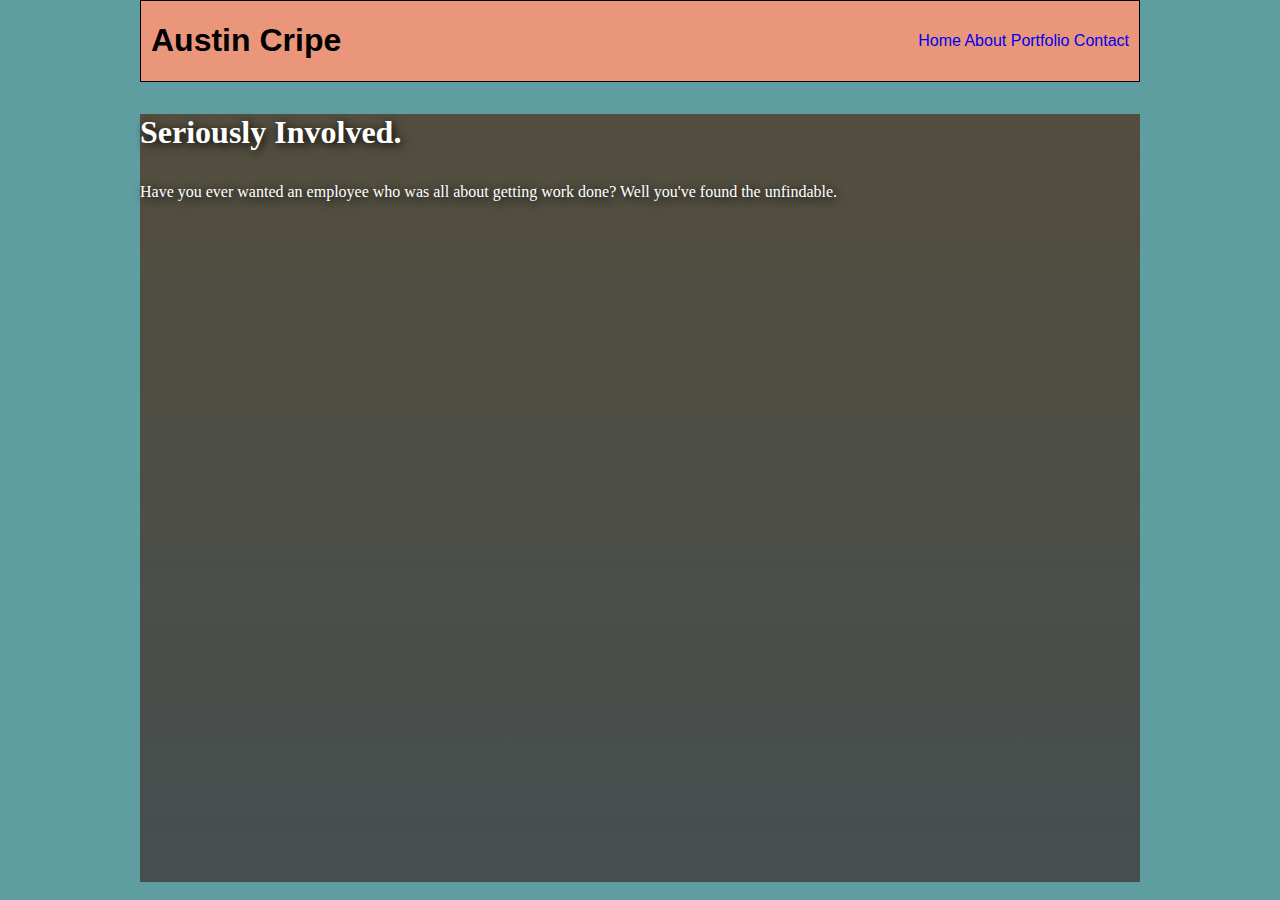
==== index.html @ 27fa6f9e "Starting homepage, basic nav set." ====
<!DOCTYPE html>
<html lang="en">
<head>
    <meta charset="UTF-8">
    <meta name="viewport" content="width=device-width, initial-scale=1.0">
    <title>Austin Website2</title>
    <link rel="stylesheet" href="style.css">
</head>
<body>
    <div id="nav-cont">
        <h1>Austin Cripe</h1>
        <div id="a-cont">
            <a href="./index.html">Home</a>
            <a href="./about.html">About</a>
            <a href="./portfolio.html">Portfolio</a>
            <a href="./contact.html">Contact</a>
        </div>
    </div>
    <div class="main-cont">
        <div id="hero-cont">
            <!-- <img src="https://pixabay.com/get/g9dba1603cb0b4d3a0660b5944af23ea9270c8470fbb5f6fae45c129417db5a2fd3b0eb5d20adfa5a7fc3fb18684822db11bfa28ad59b495ea0f5ae8448cfc6c7_1280.jpg" alt=""> -->
            <div id="hero">
                <div>
                    <h3>Seriously Involved.</h3>
                    <p>Have you ever wanted an employee who was all about getting work done? Well you've found the unfindable.</p>
                </div>
            </div>
        </div>
    </div>
</body>
<script src="main.js"></script>
</html>
---- style.css ----
*{
    box-sizing: border-box;
}
body{
    background-color: cadetblue;
    height: 100vh;
    max-width: 1000px;
    margin: 0 auto;
}
#nav-cont{
    background-color: darksalmon;
    padding: 0 10px 0 10px;
    font-family: 'Lucida Sans', 'Lucida Sans Regular', 'Lucida Grande', 'Lucida Sans Unicode', Geneva, Verdana, sans-serif;
    border: 1px solid black;
    display: flex;
    justify-content: space-between;
    align-items: center;
}
#a-cont a{
    text-decoration: none;
}
#a-cont a:selected{
    color: black;
}
#hero-cont{
    /* font-size: 1rem; */
    text-shadow: 2px 2px 10px black;
    color: white;
    margin: 0px;
    height: 60vw;
    background-image: linear-gradient(to top, rgba(46, 0, 0, 0.5), rgba(77, 43, 20, 0.7)), url("https://pixabay.com/get/g9dba1603cb0b4d3a0660b5944af23ea9270c8470fbb5f6fae45c129417db5a2fd3b0eb5d20adfa5a7fc3fb18684822db11bfa28ad59b495ea0f5ae8448cfc6c7_1280.jpg");
    background-repeat:no-repeat;
}
#hero-cont h3{
    font-size: 2rem;
}
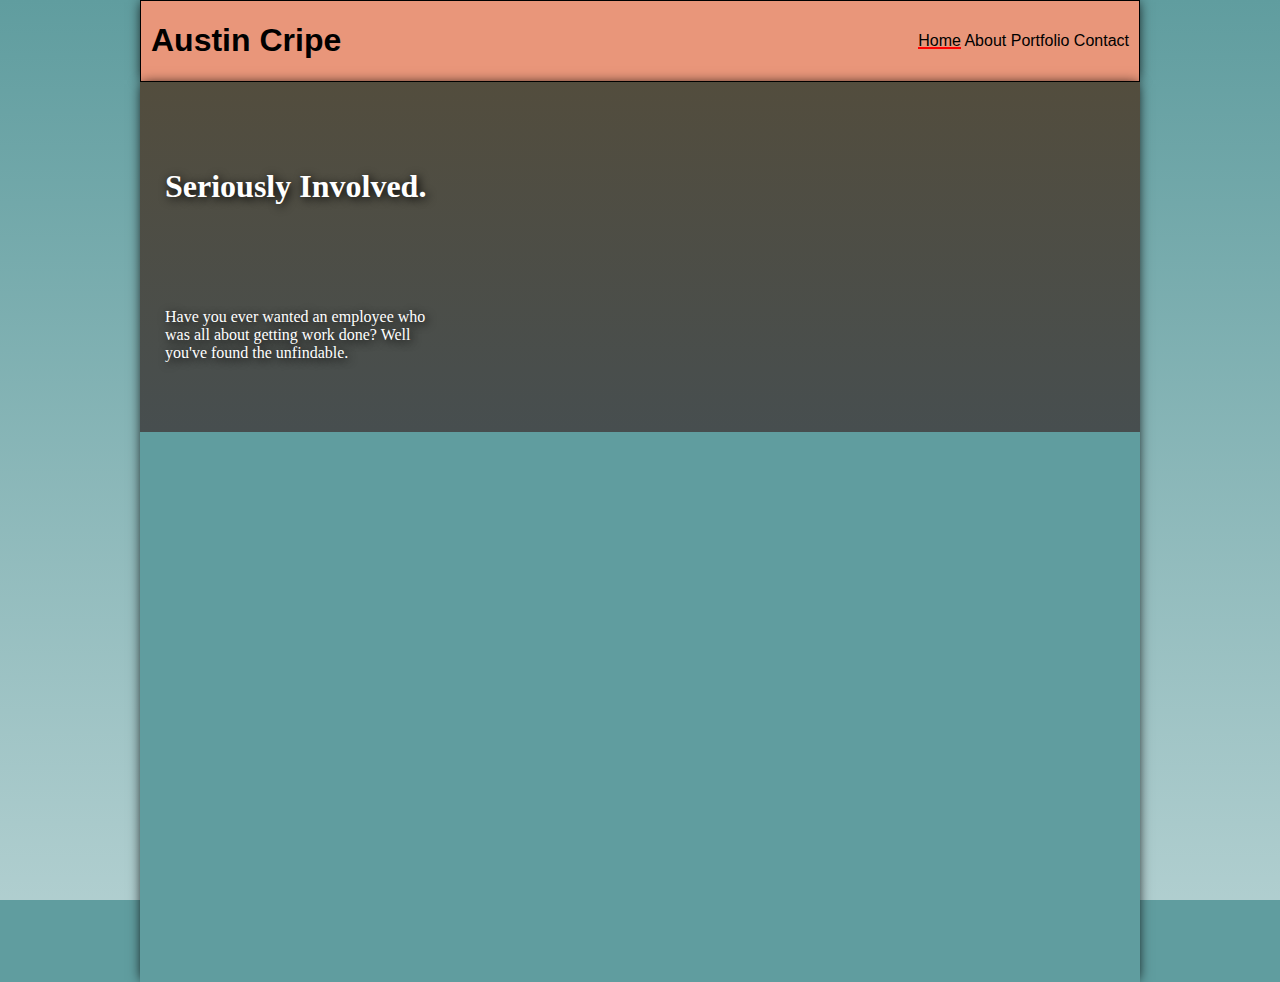
==== commit 77eafe6e: "Got muh pages set. Mobile friendy. Sort of." ====
--- a/index.html
+++ b/index.html
@@ -7,24 +7,20 @@
     <link rel="stylesheet" href="style.css">
 </head>
 <body>
-    <div id="nav-cont">
+    <div class="main-nav">
         <h1>Austin Cripe</h1>
-        <div id="a-cont">
+        <div class="desktop-nav" id="nav-links">
             <a href="./index.html">Home</a>
             <a href="./about.html">About</a>
             <a href="./portfolio.html">Portfolio</a>
             <a href="./contact.html">Contact</a>
         </div>
+        <div id="mobile-btn" onclick="openNav()"></div>
     </div>
     <div class="main-cont">
         <div id="hero-cont">
-            <!-- <img src="https://pixabay.com/get/g9dba1603cb0b4d3a0660b5944af23ea9270c8470fbb5f6fae45c129417db5a2fd3b0eb5d20adfa5a7fc3fb18684822db11bfa28ad59b495ea0f5ae8448cfc6c7_1280.jpg" alt=""> -->
-            <div id="hero">
-                <div>
-                    <h3>Seriously Involved.</h3>
-                    <p>Have you ever wanted an employee who was all about getting work done? Well you've found the unfindable.</p>
-                </div>
-            </div>
+            <h3>Seriously Involved.</h3>
+            <p>Have you ever wanted an employee who was all about getting work done? Well you've found the unfindable.</p>
         </div>
     </div>
 </body>
--- a/style.css
+++ b/style.css
@@ -1,36 +1,166 @@
 *{
     box-sizing: border-box;
 }
+html{
+    height: 100%;
+}
 body{
-    background-color: cadetblue;
-    height: 100vh;
+    background-repeat: no-repeat;
+    background: linear-gradient(to top, rgba(255,255,255, 0.5), rgba(96, 157, 159));
+    background-color: rgb(96, 157, 159);
+    height: 100%;
+    background-attachment: fixed;
     max-width: 1000px;
     margin: 0 auto;
 }
-#nav-cont{
-    background-color: darksalmon;
+.main-nav{
+    box-shadow: 0 0 12px -2px black;
+    margin: 0;
+    background-color: #e9967a;
     padding: 0 10px 0 10px;
     font-family: 'Lucida Sans', 'Lucida Sans Regular', 'Lucida Grande', 'Lucida Sans Unicode', Geneva, Verdana, sans-serif;
     border: 1px solid black;
     display: flex;
     justify-content: space-between;
     align-items: center;
+    position: static;
 }
-#a-cont a{
+.desktop-nav a{
+    color: black;
     text-decoration: none;
+    font-family: 'Lucida Sans', 'Lucida Sans Regular', 'Lucida Grande', 'Lucida Sans Unicode', Geneva, Verdana, sans-serif;
 }
-#a-cont a:selected{
+.mobile-nav{
+    left: 0px;
+    top: 0px;
+    position: absolute;
+    display: flex;
+    justify-content: center;
+    flex-direction: column;
+    align-items: center;
+    background-color: #e9967a;
+    height: 100vh;
+    width: 0;
+    overflow: hidden;
+    transition: all 1s;
+}
+.mobile-nav a{
+    /* position: relative; */
+    font-family:'Franklin Gothic Medium', 'Arial Narrow', Arial, sans-serif;
+    font-size: 2rem;
+    text-decoration: none;
     color: black;
+    padding: 15px;
+    transition: all 0.2;
+}
+.open-nav{
+    width: 100%;
+}
+#nav-links a{
+    line-height: 5px;
+    color: black;
+    position: relative;
+    text-decoration: none;
+    transition: all 0.2s;
+}
+#nav-links a:hover, .mobile-nav a:hover{
+    color: rgb(255, 255, 255);
+}
+#mobile-btn{
+    display: none;
+    top: 25px;
+    right: 25px;
+    position: absolute;
+    background-color: pink;
+    width: 40px;
+    height: 40px;
+}
+.selected::after{
+    /* z-index: 100; */
+    content: "";
+    background: red;
+    width: 100%;
+    height: 2px;
+    left: 0;
+    bottom: 0px;
+    position: absolute;
+    opacity: 1;
+    pointer-events: none;
+}
+.main-cont{
+    box-shadow: 0 0 12px -2px black;
+    background-color: rgb(96, 157, 159);
+    margin: 0;
+    height: 100%;
+    /* padding-top: 1px; */
+}
+.main-cont h1{
+    padding-top: 5px;
+    padding-bottom: 15px;
+    margin: 0;
+    font-size: 2.5rem;
+    font-family: 'Trebuchet MS', 'Lucida Sans Unicode', 'Lucida Grande', 'Lucida Sans', Arial, sans-serif;
+    text-align: center;
 }
 #hero-cont{
-    /* font-size: 1rem; */
+    display: flex;
+    justify-content: space-evenly;
+    flex-direction: column;
     text-shadow: 2px 2px 10px black;
     color: white;
     margin: 0px;
-    height: 60vw;
-    background-image: linear-gradient(to top, rgba(46, 0, 0, 0.5), rgba(77, 43, 20, 0.7)), url("https://pixabay.com/get/g9dba1603cb0b4d3a0660b5944af23ea9270c8470fbb5f6fae45c129417db5a2fd3b0eb5d20adfa5a7fc3fb18684822db11bfa28ad59b495ea0f5ae8448cfc6c7_1280.jpg");
+    height: 350px;
+    background-image: linear-gradient(to top, rgba(46, 0, 0, 0.5), rgba(77, 43, 20, 0.7)), url("https://pixabay.com/get/g126f59bd6061754a3a97ce298c16b0b89685849665fa347b0e0efd1cf30bddf93f498f20a733fc1c98ef112f4fcbc64a24fae43b1699e6be68d5542b3ab36e38_1280.jpg");
     background-repeat:no-repeat;
 }
 #hero-cont h3{
     font-size: 2rem;
+}
+#hero-cont h3, #hero-cont p {
+    padding-left: 25px;
+    width: 30%;
+}
+.section {
+    display: flex;
+    justify-content: space-between;
+    height: 150px;
+}
+.section img{
+    padding-left: 5px;
+    padding-right: 5px;
+}
+.section p{
+    width: 300px;
+}
+hr{
+    margin: 25px;
+}
+.port-sec{
+    border: 2px solid black;
+}
+.form{
+    font-size: 1.5em;
+    display: flex;
+    align-items: center;
+    justify-content: center;
+    flex-direction: column;
+}
+.form label{
+    padding: 15px;
+    user-select: none;
+}
+.form input:focus{
+    border: 2px solid red;
+}
+@media screen and (max-width: 860px){
+    #mobile-btn{
+        display: block;
+    }
+    .img-right{
+        display: none;
+    }
+    .section{
+        display: flex;
+        justify-content: space-around;
+    }
 }